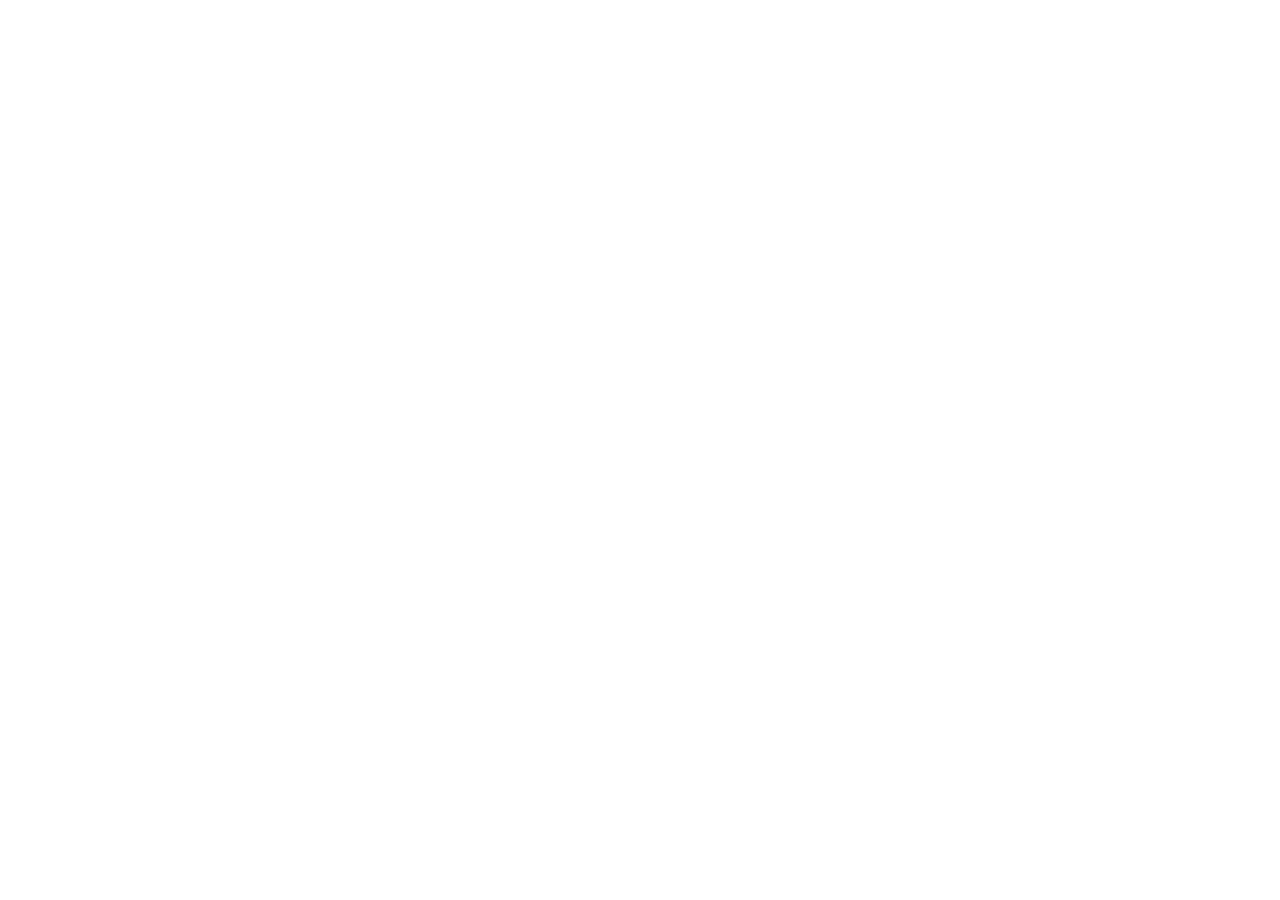
==== index.html @ b3e10461 "first commit" ====
<!DOCTYPE html>
<html lang="en">
<head>
    <meta charset="UTF-8">
    <meta name="viewport" content="width=device-width, initial-scale=1.0">
    <title>Segunda Clase</title>
</head>
<body>
    
</body>
</html>
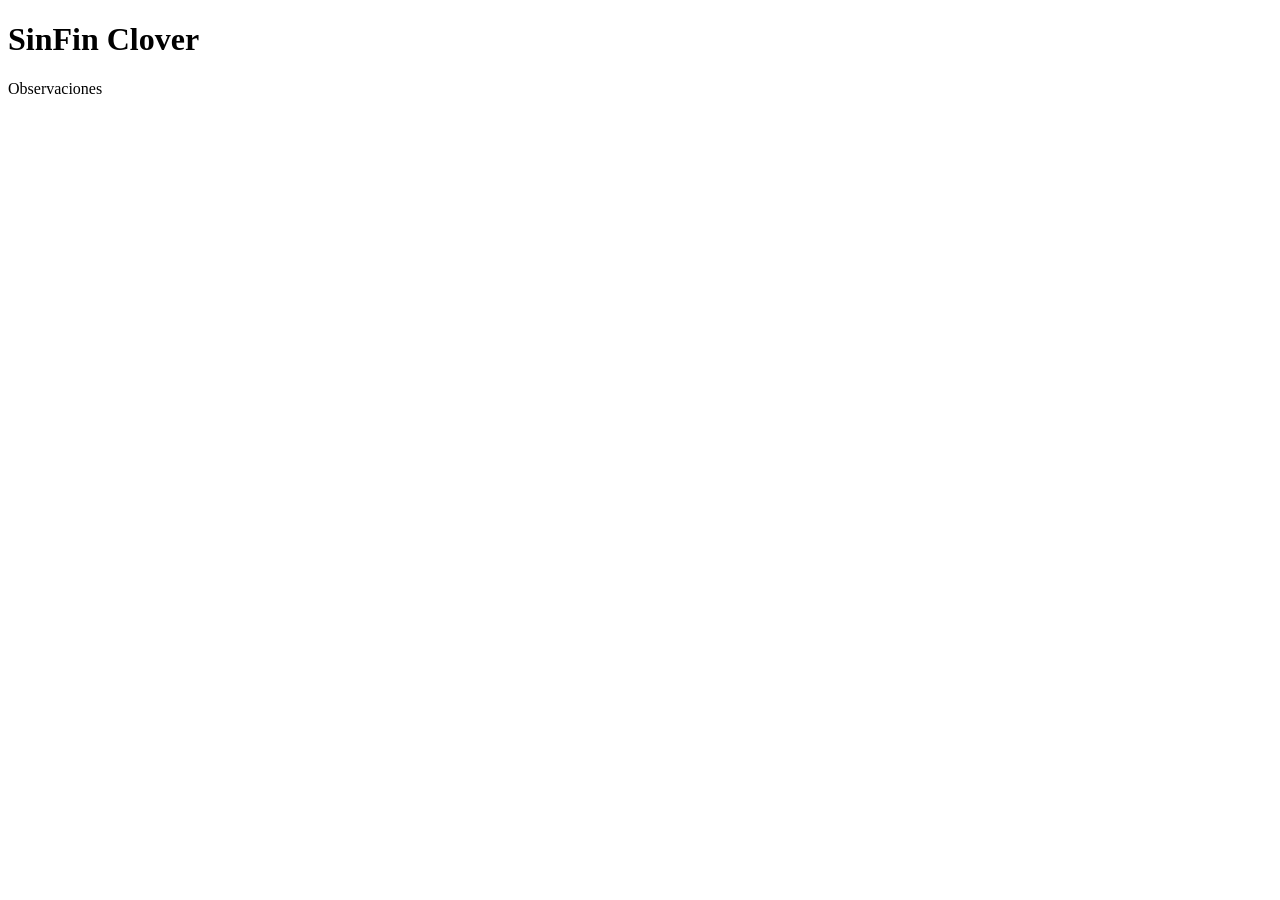
==== commit e0a8061a: "Titulo de plataforma" ====
--- a/index.html
+++ b/index.html
@@ -6,6 +6,8 @@
     <title>Segunda Clase</title>
 </head>
 <body>
-    
+    <h1>SinFin Clover</h1>
+    <p>Observaciones</p>
+
 </body>
 </html>
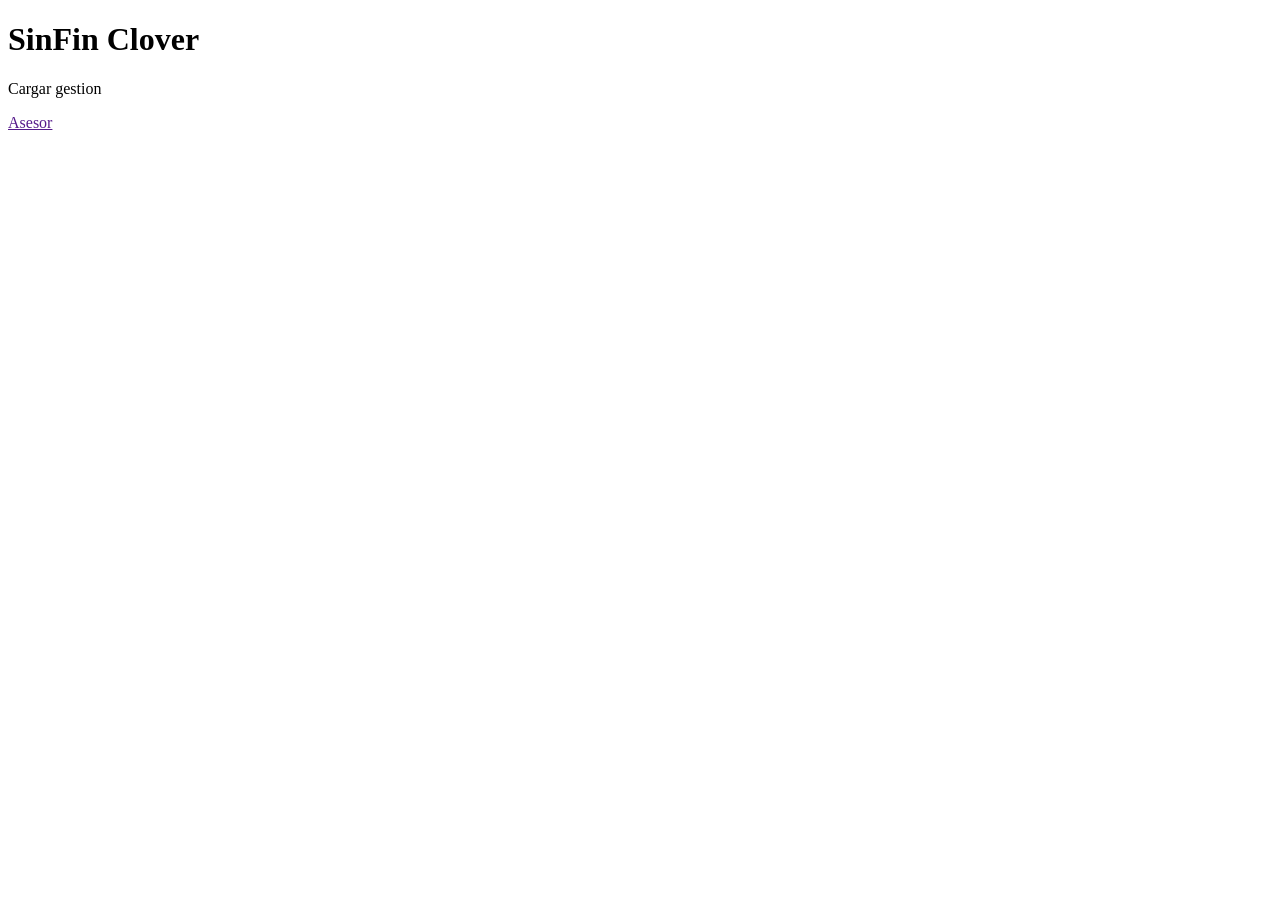
==== commit ca9035d4: "Link de asesor" ====
--- a/index.html
+++ b/index.html
@@ -7,7 +7,11 @@
 </head>
 <body>
     <h1>SinFin Clover</h1>
-    <p>Observaciones</p>
+    <p>Cargar gestion</p>
+
+    <div>
+        <a href="">Asesor</a>
+    </div>
 
 </body>
 </html>
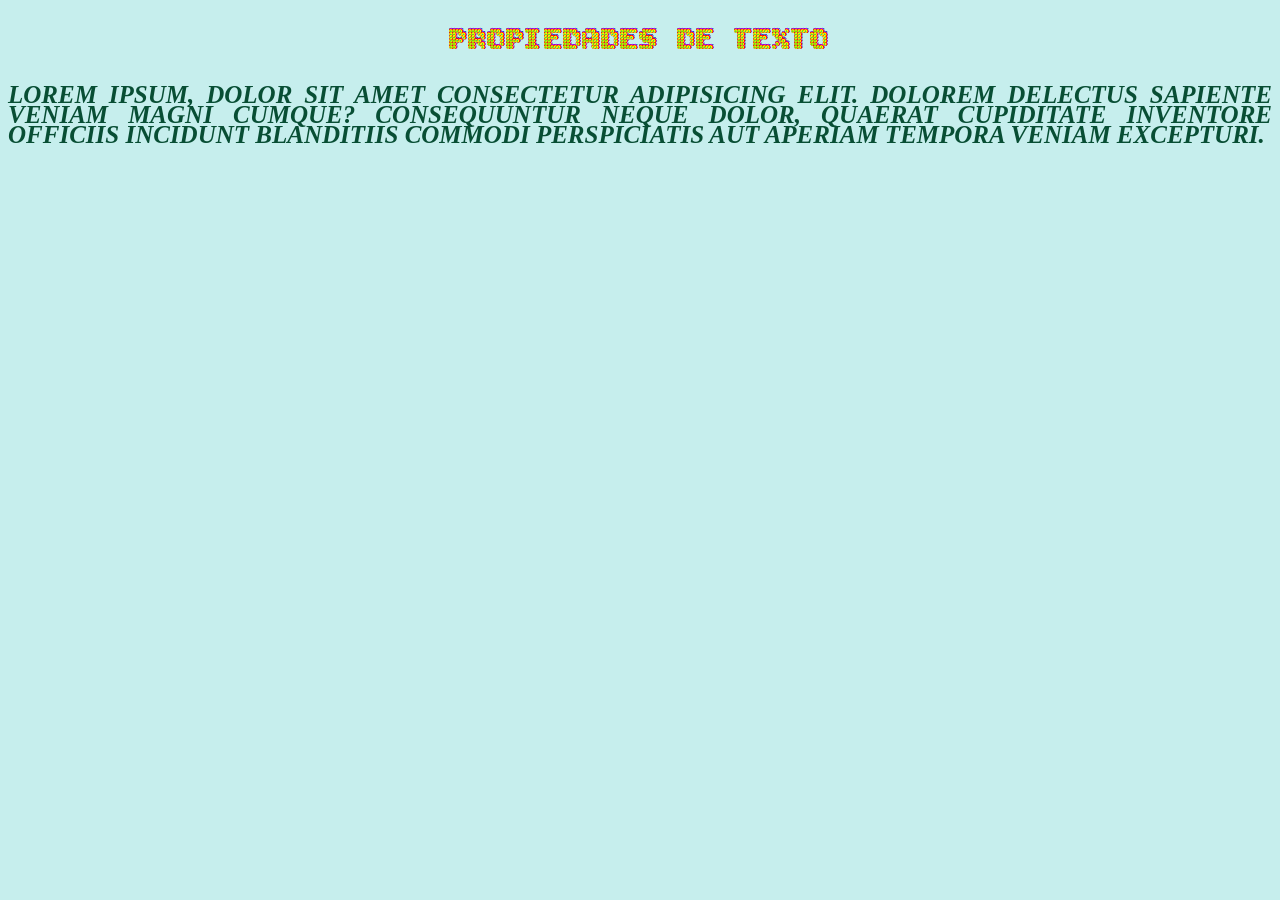
==== commit 53185617: "propiedades de texto" ====
--- a/index.html
+++ b/index.html
@@ -1,17 +1,26 @@
-<!DOCTYPE html>
+<!doctype html>
 <html lang="en">
-<head>
-    <meta charset="UTF-8">
-    <meta name="viewport" content="width=device-width, initial-scale=1.0">
+  <head>
+    <meta charset="UTF-8" />
+    <meta name="viewport" content="width=device-width, initial-scale=1.0" />
     <title>Segunda Clase</title>
-</head>
-<body>
-    <h1>SinFin Clover</h1>
-    <p>Cargar gestion</p>
 
-    <div>
-        <a href="">Asesor</a>
-    </div>
+    <link rel="stylesheet" href="style.css" />
 
-</body>
-</html>+    <link rel="preconnect" href="https://fonts.googleapis.com" />
+    <link rel="preconnect" href="https://fonts.gstatic.com" crossorigin />
+    <link
+      href="https://fonts.googleapis.com/css2?family=Bitcount+Grid+Double+Ink:wght@100..900&display=swap"
+      rel="stylesheet"
+    />
+  </head>
+  <body>
+    <h1>PROPIEDADES DE TEXTO</h1>
+    <p>
+      Lorem ipsum, dolor sit amet consectetur adipisicing elit. Dolorem delectus
+      sapiente veniam magni cumque? Consequuntur neque dolor, quaerat cupiditate
+      inventore officiis incidunt blanditiis commodi perspiciatis aut aperiam
+      tempora veniam excepturi.
+    </p>
+  </body>
+</html>
--- a/style.css
+++ b/style.css
@@ -0,0 +1,20 @@
+body {
+    background-color: rgb(198, 238, 237);
+}
+h1 {
+    font-family: "Bitcount Grid Double Ink";
+    text-align: center;
+
+}
+P{
+    color: rgb(8, 78, 52);
+    font-size: 25px;
+    font-weight: bold;
+    font-family: Georgia, 'Times New Roman', Times, serif;
+    font-style: italic;
+    text-align: justify;
+    /* text-decoration: underline dashed; */
+    text-transform: uppercase;
+    line-height: 20px;
+
+}
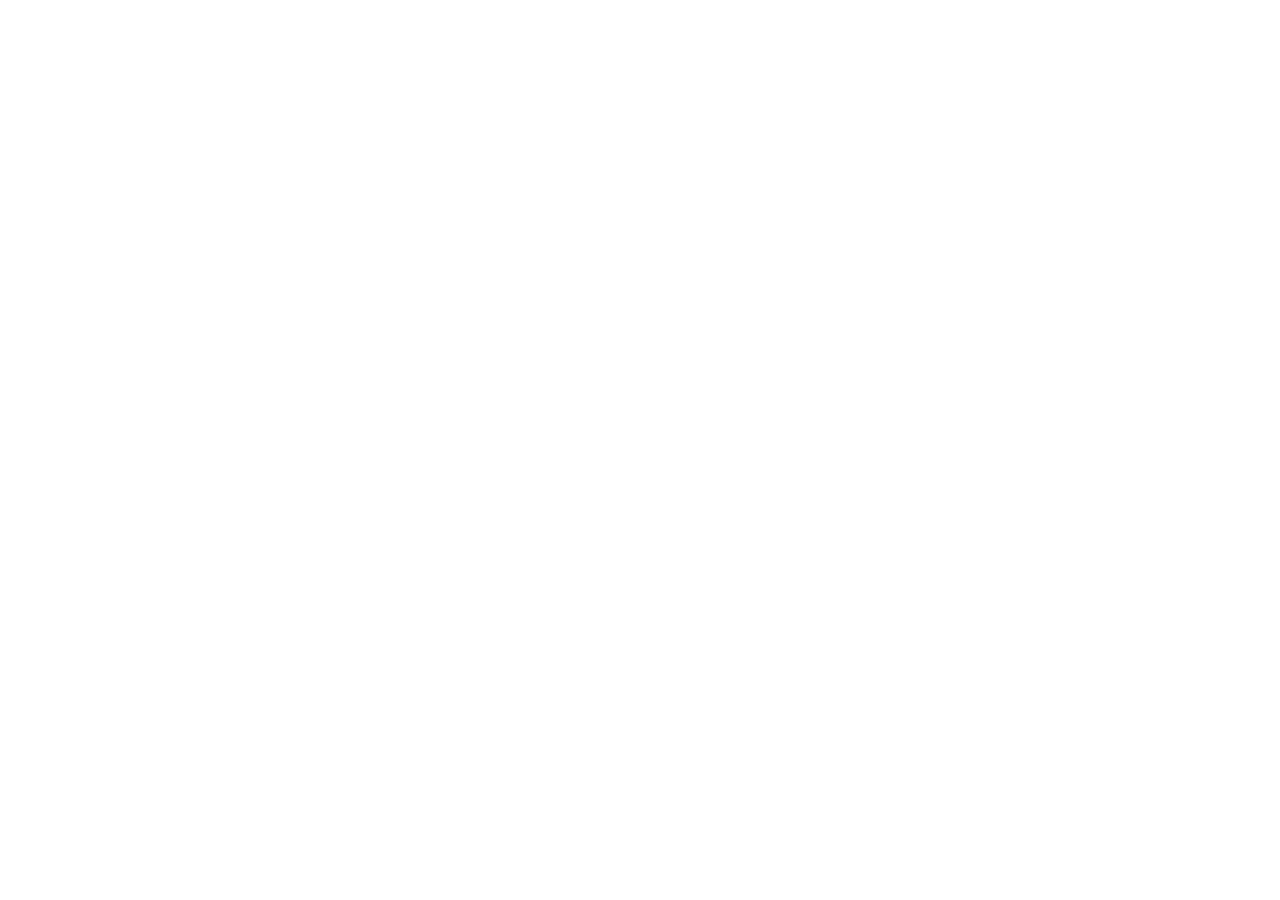
==== commit 2368a5f8: "Tercera clase" ====
--- a/index.html
+++ b/index.html
@@ -1,26 +1,11 @@
-<!doctype html>
+<!DOCTYPE html>
 <html lang="en">
-  <head>
-    <meta charset="UTF-8" />
-    <meta name="viewport" content="width=device-width, initial-scale=1.0" />
-    <title>Segunda Clase</title>
-
-    <link rel="stylesheet" href="style.css" />
-
-    <link rel="preconnect" href="https://fonts.googleapis.com" />
-    <link rel="preconnect" href="https://fonts.gstatic.com" crossorigin />
-    <link
-      href="https://fonts.googleapis.com/css2?family=Bitcount+Grid+Double+Ink:wght@100..900&display=swap"
-      rel="stylesheet"
-    />
-  </head>
-  <body>
-    <h1>PROPIEDADES DE TEXTO</h1>
-    <p>
-      Lorem ipsum, dolor sit amet consectetur adipisicing elit. Dolorem delectus
-      sapiente veniam magni cumque? Consequuntur neque dolor, quaerat cupiditate
-      inventore officiis incidunt blanditiis commodi perspiciatis aut aperiam
-      tempora veniam excepturi.
-    </p>
-  </body>
-</html>
+<head>
+    <meta charset="UTF-8">
+    <meta name="viewport" content="width=device-width, initial-scale=1.0">
+    <title>Document</title>
+</head>
+<body>
+    
+</body>
+</html>
